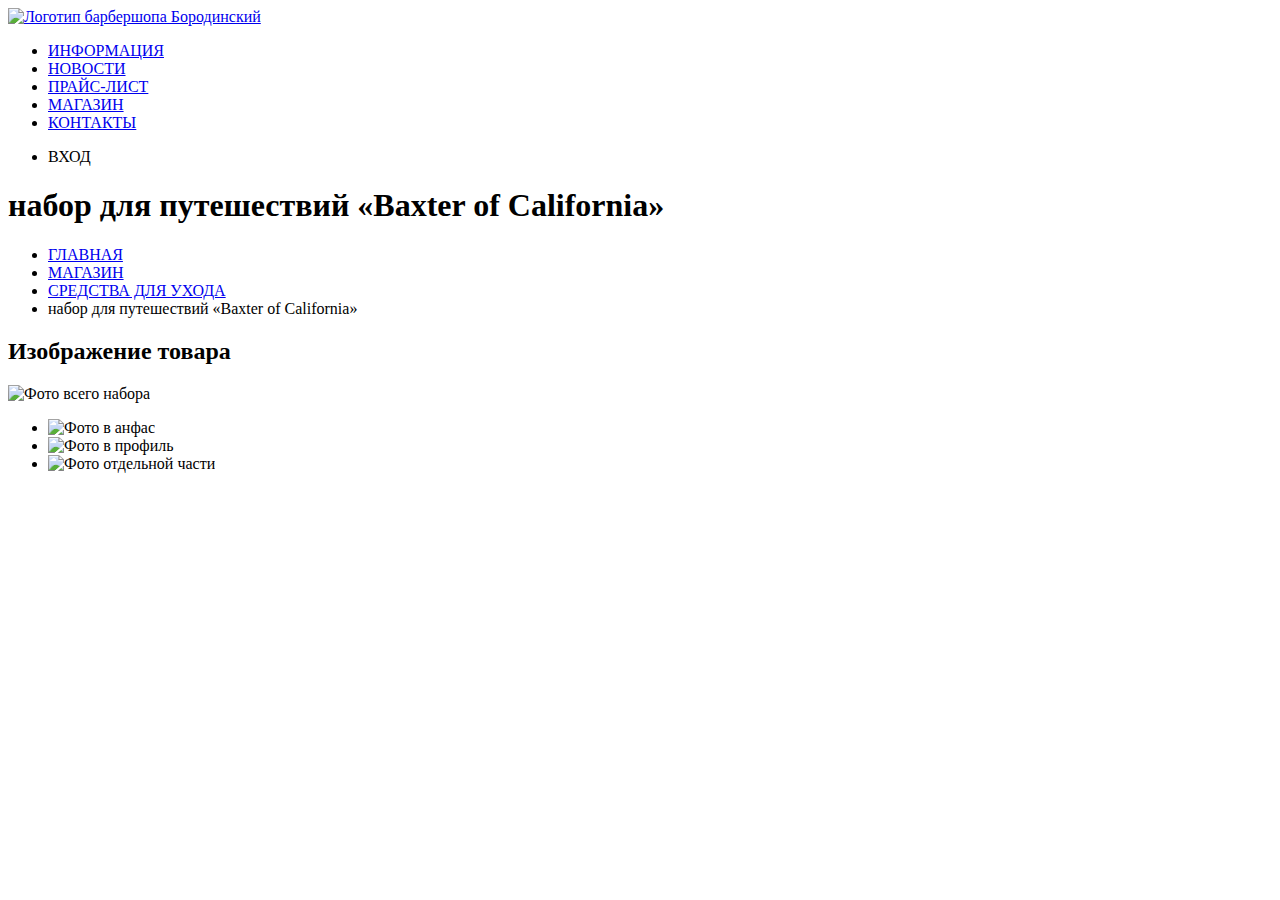
==== catalog-item.html @ 61120605 "barbershop" ====
<!DOCTYPE html>
<html lang="en">
  <head>
    <meta charset="UTF-8" />
    <meta name="viewport" content="width=device-width, initial-scale=1.0" />
    <meta http-equiv="X-UA-Compatible" content="ie=edge" />
    <title>Document</title>
  </head>
  <body>
    <header class="main-header">
      <nav class="shop-nav">
        <a class="main-header-logo" href="index.html"
          ><img
            src="https://via.placeholder.com/111x24"
            alt="Логотип барбершопа Бородинский"
          />
        </a>
        <ul class="site-navigation">
          <li><a href="info.html">ИНФОРМАЦИЯ</a></li>
          <li><a href="news.html">НОВОСТИ</a></li>
          <li><a href="price.html">ПРАЙС-ЛИСТ</a></li>
          <li class="site-navigation-current">
            <a href="catalog.html">МАГАЗИН</a>
          </li>
          <li><a href="contacts.html">КОНТАКТЫ</a></li>
        </ul>
        <ul class="user-navigation">
          <li class="login-link">ВХОД</li>
        </ul>
      </nav>
    </header>

    <main class="container">
      <h1>набор для путешествий «Baxter of California»</h1>

      <ul class="breadcrums">
        <li><a href="index.html">ГЛАВНАЯ</a></li>
        <li><a href="catalog.html">МАГАЗИН</a></li>
        <li><a href="catalog.html">СРЕДСТВА ДЛЯ УХОДА</a></li>
        <li class="breadcrums-current">
          набор для путешествий «Baxter of California»
        </li>
      </ul>
      <section class="product-photos">
        <h2 class="visually-hidden">Изображение товара</h2>
        <p class="product-photo-full">
          <img
            src="img/product-big.jpg"
            width="460"
            height="498"
            alt="Фото всего набора"
          />
        </p>
        <ul class="product-photo-preview">
          <li><img src="img/product-small-1.jpg" alt="Фото в анфас" /></li>
          <li><img src="img/product-small-2.jpg" alt="Фото в профиль" /></li>
          <li>
            <img src="img/product-small-3.jpg" alt="Фото отдельной части" />
          </li>
        </ul>
      </section>
      
      <section class="product-info"></section>
    </main>
  </body>
</html>
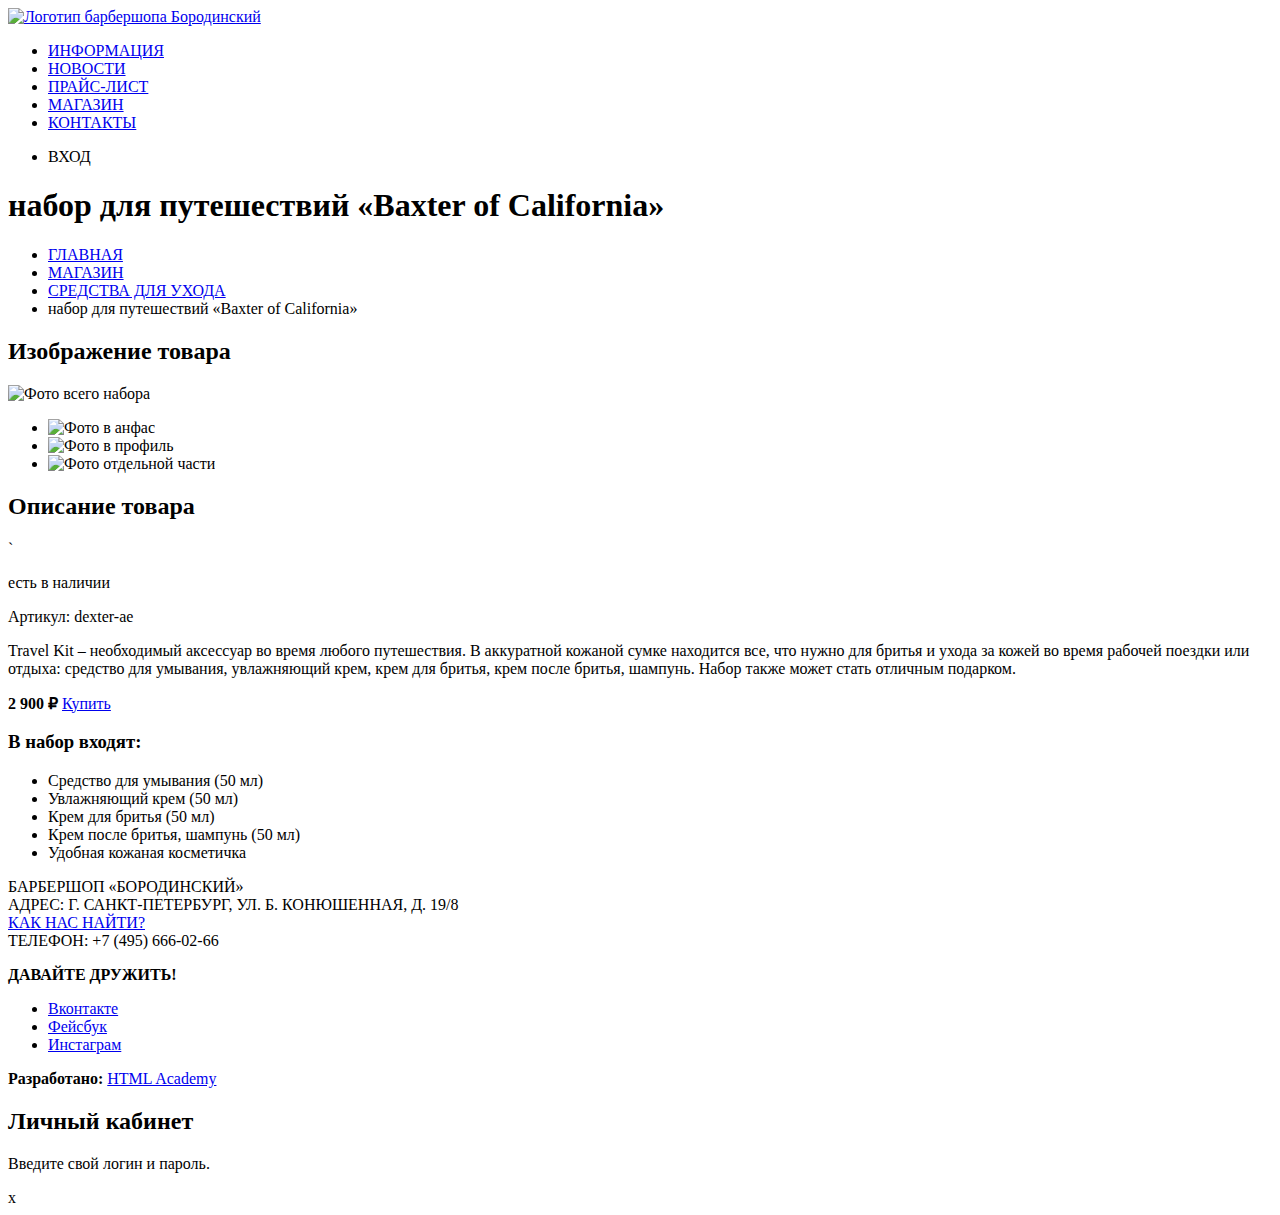
==== commit 7fa1867d: "Update catalog-item.html" ====
--- a/catalog-item.html
+++ b/catalog-item.html
@@ -59,8 +59,59 @@
           </li>
         </ul>
       </section>
-      
-      <section class="product-info"></section>
+      <section class="product-info">
+        <h2 class="visually-hidden">Описание товара</h2>
+        `
+        <p class="product-availability">есть в наличии</p>
+        <p class="product-article">Артикул: dexter-ae</p>
+        <p class="product-text">
+          Travel Kit – необходимый аксессуар во время любого путешествия. В
+          аккуратной кожаной сумке находится все, что нужно для бритья и ухода
+          за кожей во время рабочей поездки или отдыха: средство для умывания,
+          увлажняющий крем, крем для бритья, крем после бритья, шампунь. Набор
+          также может стать отличным подарком.
+        </p>
+        <p class="product-price">
+          <b>2 900 ₽</b>
+          <a class="button" href="#">Купить</a>
+        </p>
+        <h3>В набор входят:</h3>
+        <ul>
+          <li>Средство для умывания (50 мл)</li>
+          <li>Увлажняющий крем (50 мл)</li>
+          <li>Крем для бритья (50 мл)</li>
+          <li>Крем после бритья, шампунь (50 мл)</li>
+          <li>Удобная кожаная косметичка</li>
+        </ul>
+      </section>
+
+      <footer class="main-footer">
+        <p class="footer-contacts">
+          БАРБЕРШОП «БОРОДИНСКИЙ»<br />
+          АДРЕС: Г. САНКТ-ПЕТЕРБУРГ, УЛ. Б. КОНЮШЕННАЯ, Д. 19/8<br />
+          <a href="map.html">КАК НАС НАЙТИ?</a><br />
+          ТЕЛЕФОН: +7 (495) 666-02-66
+        </p>
+        <div class="footer-social">
+          <b>ДАВАЙТЕ ДРУЖИТЬ!</b>
+          <ul>
+            <li><a class="social-button" href="#">Вконтакте</a></li>
+            <li><a class="social-button" href="#">Фейсбук</a></li>
+            <li><a class="social-button" href="#">Инстаграм</a></li>
+          </ul>
+        </div>
+        <p class="footer-copyright">
+          <b>Разработано:</b>
+          <a class="button" href="https://htmlacademy.ru"> HTML Academy</a>
+        </p>
+      </footer>
+
+      <section class="modal modal-login">
+        <h2>Личный кабинет</h2>
+        <p>Введите свой логин и пароль.</p>
+        <!-- Здесь будет форма -->
+        <span class="modal-close">x</span>
+      </section>
     </main>
   </body>
 </html>
